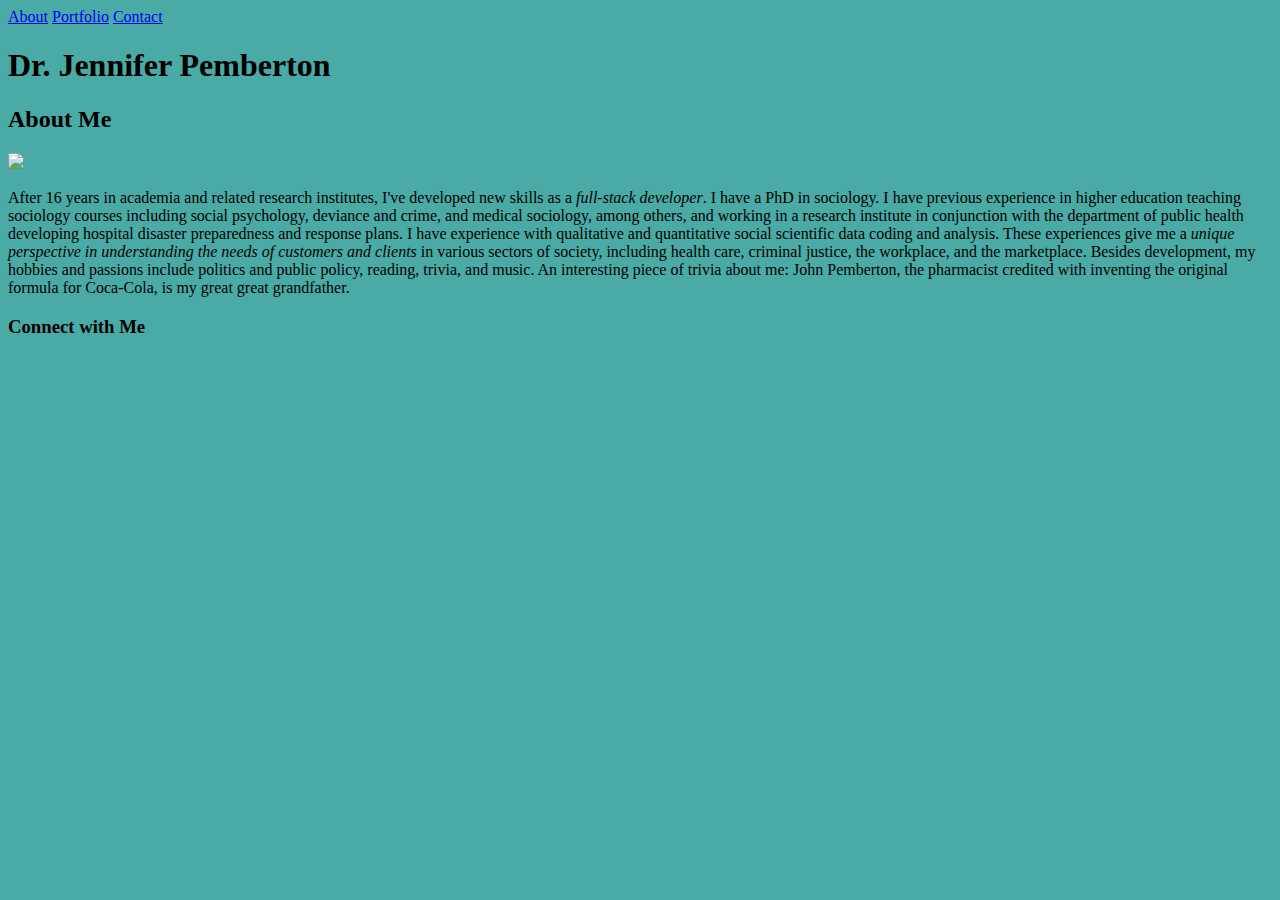
==== index.html @ 4b5c7d3e "6-23-11pm" ====
<!DOCTYPE html>
<html lang="en">

<!-- header title and link to style sheet in assets and css folders -->
<head> 
<meta charset="utf-8">
<title>Jennifer Pemberton</title>
<link rel="stylesheet" type="text/css" href="assets/css/style.css">
</head>

<body>

<!-- This is the top of the page with navigation links to the three pages -->

	<div id="container">
		<div class="top-nav-menu">
		<a href="html/index.html" title="About Me">About</a>
		<a href="html/portfolio.html" title="My Portfolio">Portfolio</a>
		<a href="html/contact.html" title="Contact Info">Contact</a>
	</div>

	<h1><strong>Dr. Jennifer Pemberton</strong></h1>

	<h2>About Me</h2>

	<section>

		<img src="https://media.licdn.com/media/AAEAAQAAAAAAAAcwAAAAJDM3ZDkyMDQzLTYxMDQtNDkxYi05OGM5LTNlYzU1NjBlNTU4OQ.jpg">

		<p>After 16 years in academia and related research institutes, I've developed new skills as a <em>full-stack developer</em>. I have a PhD in sociology. I have previous experience in higher education teaching sociology courses including social psychology, deviance and crime, and medical sociology, among others, and working in a research institute in conjunction with the department of public health developing hospital disaster preparedness and response plans. I have experience with qualitative and quantitative social scientific data coding and analysis. These experiences give me a <em>unique perspective in understanding the needs of customers and clients</em> in various sectors of society, including health care, criminal justice, the workplace, and the marketplace. Besides development, my hobbies and passions include politics and public policy, reading, trivia, and music. An interesting piece of trivia about me: John Pemberton, the pharmacist credited with inventing the original formula for Coca-Cola, is my great great grandfather.
		</p>
</section>

	<h3>Connect with Me</h3>

	



</body>
---- assets/css/style.css ----
body {
	background-color: #4aaaa5;
}
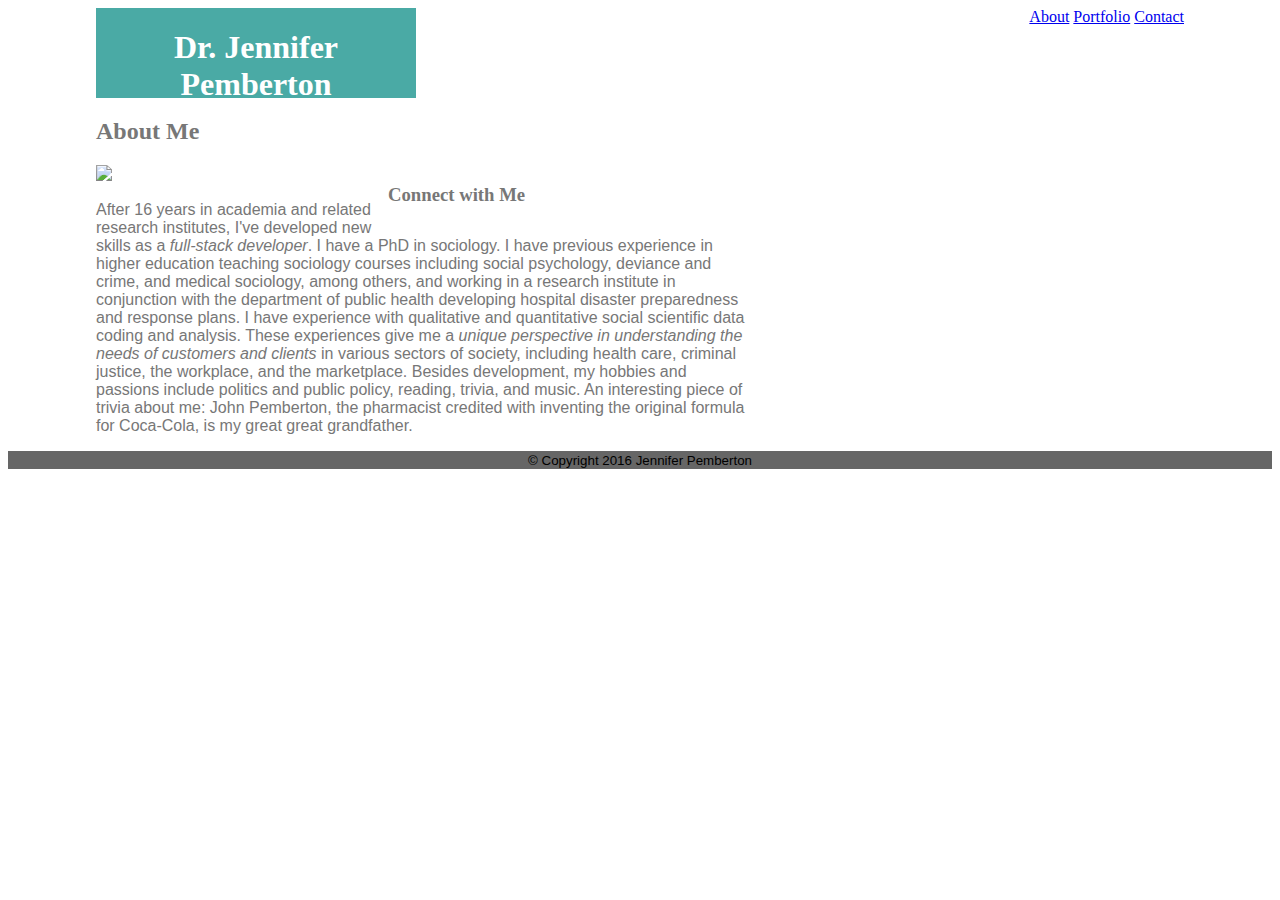
==== commit 33d1fd61: "6-24-changes" ====
--- a/index.html
+++ b/index.html
@@ -3,38 +3,49 @@
 
 <!-- header title and link to style sheet in assets and css folders -->
 <head> 
-<meta charset="utf-8">
-<title>Jennifer Pemberton</title>
-<link rel="stylesheet" type="text/css" href="assets/css/style.css">
+	<meta charset="utf-8">
+	<title>Jennifer Pemberton</title>
+	<!-- linking to reset???????? <link rel="stylesheet" type="text/css" href="assets/css/reset.css"> -->
+	<link rel="stylesheet" type="text/css" href="assets/css/style.css">
 </head>
 
 <body>
 
 <!-- This is the top of the page with navigation links to the three pages -->
 
-	<div id="container">
-		<div class="top-nav-menu">
-		<a href="html/index.html" title="About Me">About</a>
-		<a href="html/portfolio.html" title="My Portfolio">Portfolio</a>
-		<a href="html/contact.html" title="Contact Info">Contact</a>
+<header>
+	<div id="name">
+		<h1><strong>Dr. Jennifer Pemberton</strong></h1>
+	</div>
+		
+	<div class="top-nav-menu">
+		<a href="index.html" title="About Me">About</a>
+		<a href="portfolio.html" title="My Portfolio">Portfolio</a>
+		<a href="contact.html" title="Contact Info">Contact</a>
+	</div>
+	
+</header>
+	
+	<div class="bigcontent">
+		<section class="content">
+			<h2>About Me</h2>
+
+
+			<img src="https://media.licdn.com/media/AAEAAQAAAAAAAAcwAAAAJDM3ZDkyMDQzLTYxMDQtNDkxYi05OGM5LTNlYzU1NjBlNTU4OQ.jpg">
+
+			<aside>
+				<h3>Connect with Me</h3>
+			</aside>
+
+			<p>After 16 years in academia and related research institutes, I've developed new skills as a <em>full-stack developer</em>. I have a PhD in sociology. I have previous experience in higher education teaching sociology courses including social psychology, deviance and crime, and medical sociology, among others, and working in a research institute in conjunction with the department of public health developing hospital disaster preparedness and response plans. I have experience with qualitative and quantitative social scientific data coding and analysis. These experiences give me a <em>unique perspective in understanding the needs of customers and clients</em> in various sectors of society, including health care, criminal justice, the workplace, and the marketplace. Besides development, my hobbies and passions include politics and public policy, reading, trivia, and music. An interesting piece of trivia about me: John Pemberton, the pharmacist credited with inventing the original formula for Coca-Cola, is my great great grandfather.
+			</p>
+
+		</section>
 	</div>
 
-	<h1><strong>Dr. Jennifer Pemberton</strong></h1>
 
-	<h2>About Me</h2>
-
-	<section>
-
-		<img src="https://media.licdn.com/media/AAEAAQAAAAAAAAcwAAAAJDM3ZDkyMDQzLTYxMDQtNDkxYi05OGM5LTNlYzU1NjBlNTU4OQ.jpg">
-
-		<p>After 16 years in academia and related research institutes, I've developed new skills as a <em>full-stack developer</em>. I have a PhD in sociology. I have previous experience in higher education teaching sociology courses including social psychology, deviance and crime, and medical sociology, among others, and working in a research institute in conjunction with the department of public health developing hospital disaster preparedness and response plans. I have experience with qualitative and quantitative social scientific data coding and analysis. These experiences give me a <em>unique perspective in understanding the needs of customers and clients</em> in various sectors of society, including health care, criminal justice, the workplace, and the marketplace. Besides development, my hobbies and passions include politics and public policy, reading, trivia, and music. An interesting piece of trivia about me: John Pemberton, the pharmacist credited with inventing the original formula for Coca-Cola, is my great great grandfather.
-		</p>
-</section>
-
-	<h3>Connect with Me</h3>
-
-	
-
-
+<footer>
+	<small>&copy; Copyright 2016 Jennifer Pemberton</small>
+</footer>
 
 </body>--- a/assets/css/style.css
+++ b/assets/css/style.css
@@ -1,3 +1,56 @@
-body {
+header {
+	background-color: #ffffff;
+	height: 90px;
+}
+
+#name {
 	background-color: #4aaaa5;
+	color: #ffffff;
+	font-family: Times;
+	float: left;
+	margin-left: 88px;
+	width: 320px;
+	height: 90px;
+	text-align: center;
+}
+
+.top-nav-menu {
+	float: right;
+	margin-right: 88px;
+	font-family: Times;
+	color: #777777;
+}
+
+.bigcontent {
+	background-image:url(../images/carbon_fibre/carbon_fibre.png);
+}
+
+h2{
+	font-family: Times;
+}
+
+.content {
+	width: 650px;
+	margin-left: 88px;
+	background-color: #ffffff;
+	font-family: Helvetica;
+	color: #777777;
+}
+
+p {
+
+}
+
+aside {
+	float: right;
+	margin-right: 88px;
+	font-family: Times;
+	width: 270px;
+}
+
+
+footer {
+	text-align: center;
+	background-color: #666666;
+	font-family: Helvetica;
 }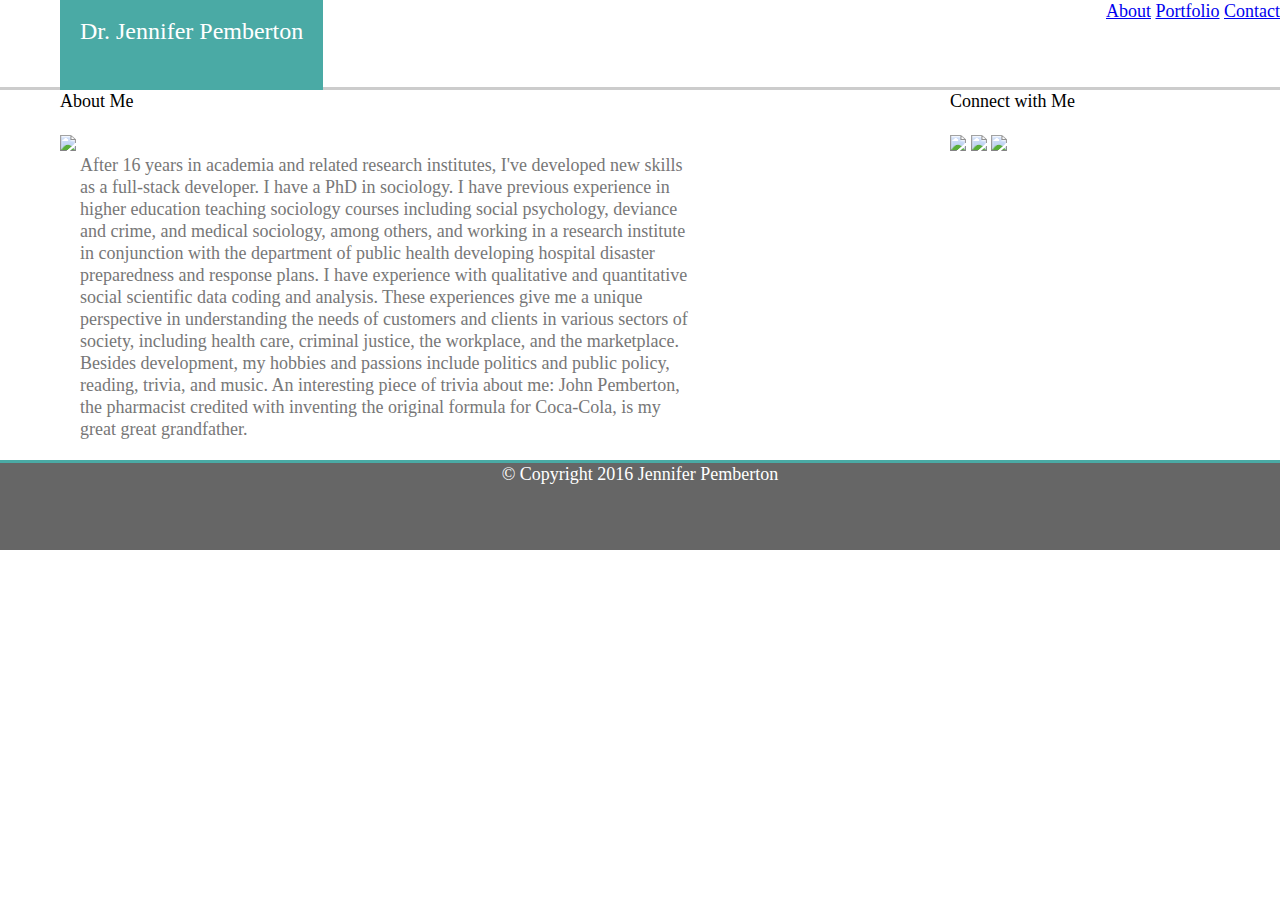
==== commit 2d36e654: "changes 6-26" ====
--- a/index.html
+++ b/index.html
@@ -5,7 +5,7 @@
 <head> 
 	<meta charset="utf-8">
 	<title>Jennifer Pemberton</title>
-	<!-- linking to reset???????? <link rel="stylesheet" type="text/css" href="assets/css/reset.css"> -->
+	<link rel="stylesheet" type="text/css" href="assets/css/reset.css">
 	<link rel="stylesheet" type="text/css" href="assets/css/style.css">
 </head>
 
@@ -13,38 +13,40 @@
 
 <!-- This is the top of the page with navigation links to the three pages -->
 
-<header>
-	<div id="name">
-		<h1><strong>Dr. Jennifer Pemberton</strong></h1>
-	</div>
-		
+<header id="full">
+	<h1 class="name"><strong>Dr. Jennifer Pemberton</strong></h1>
+
 	<div class="top-nav-menu">
 		<a href="index.html" title="About Me">About</a>
 		<a href="portfolio.html" title="My Portfolio">Portfolio</a>
 		<a href="contact.html" title="Contact Info">Contact</a>
-	</div>
-	
+	</div>	
 </header>
-	
-	<div class="bigcontent">
-		<section class="content">
-			<h2>About Me</h2>
 
-
-			<img src="https://media.licdn.com/media/AAEAAQAAAAAAAAcwAAAAJDM3ZDkyMDQzLTYxMDQtNDkxYi05OGM5LTNlYzU1NjBlNTU4OQ.jpg">
-
-			<aside>
-				<h3>Connect with Me</h3>
-			</aside>
+	<section class="content">
+		<h2>About Me</h2> <br>
+		
+		<section class="photo">
+		<img src=assets/images/me4.jpg>
+		</section>
 
 			<p>After 16 years in academia and related research institutes, I've developed new skills as a <em>full-stack developer</em>. I have a PhD in sociology. I have previous experience in higher education teaching sociology courses including social psychology, deviance and crime, and medical sociology, among others, and working in a research institute in conjunction with the department of public health developing hospital disaster preparedness and response plans. I have experience with qualitative and quantitative social scientific data coding and analysis. These experiences give me a <em>unique perspective in understanding the needs of customers and clients</em> in various sectors of society, including health care, criminal justice, the workplace, and the marketplace. Besides development, my hobbies and passions include politics and public policy, reading, trivia, and music. An interesting piece of trivia about me: John Pemberton, the pharmacist credited with inventing the original formula for Coca-Cola, is my great great grandfather.
 			</p>
+	</section>
 
-		</section>
-	</div>
+	<aside class="right">
+		<h3>Connect with Me</h3> <br>
+		<img src=assets/images/github.png>
+		<img src=assets/images/linkedin.png>
+		<img src=assets/images/stackoverflow.png>
+	</aside>
+
+</div>
+	
 
 
-<footer>
+
+<footer class="main footer">
 	<small>&copy; Copyright 2016 Jennifer Pemberton</small>
 </footer>
 
--- a/assets/css/style.css
+++ b/assets/css/style.css
@@ -1,56 +1,88 @@
+
+* {
+  box-sizing: border-box;
+}
+
+body{
+	background-image: url(../images/carbon_fibre/carbon_fibre.png);
+	font: 'Arial', 'Helvetica Neue', Helvetica, sans-serif;
+	font-size: 18px;
+	line-height: 22px;
+}
+
 header {
 	background-color: #ffffff;
+	border-bottom: solid;
+	border-color: #cccccc;
+	font-family: 'Georgia', Times, Times New Roman, serif;
 	height: 90px;
 }
 
-#name {
+h1 {
+	color: #ffffff;
+	font-size: 24px;
+	font: 'Georgia';
+}
+
+.name {
 	background-color: #4aaaa5;
 	color: #ffffff;
-	font-family: Times;
+	display: inline-block;
 	float: left;
-	margin-left: 88px;
-	width: 320px;
+	height: 90px;
+	margin-left: 60px;
+	padding: 20px;
+	text-align: center;
+}
+
+.top-nav-menu {
+	background-color: #ffffff;
+	color: #777777;
+	display: inline-block;
+	float:right;
+	text-align: center;
+	text-decoration: none;
+}
+
+.content {
+	background-color: #ffffff;
+	float: left;
+	margin-left: 60px;
+	width: 650px;
+}
+
+.photo {
+	float: left;
+}
+
+p {
+	color: #777777;
+	padding: 10px;
+	margin: 10px;
+}
+
+aside {
+	background-color: #ffffff;
+	float: right;
+	margin-right: 60px;
+	width: 270px;
+}
+
+footer {
+	background-color: #666666;
+	border-top: solid;
+	border-color: #4aaaa5;
+	clear: both;
+	color: #ffffff;
 	height: 90px;
 	text-align: center;
 }
 
-.top-nav-menu {
-	float: right;
-	margin-right: 88px;
-	font-family: Times;
-	color: #777777;
-}
-
-.bigcontent {
-	background-image:url(../images/carbon_fibre/carbon_fibre.png);
-}
-
-h2{
-	font-family: Times;
-}
-
-.content {
-	width: 650px;
-	margin-left: 88px;
-	background-color: #ffffff;
-	font-family: Helvetica;
-	color: #777777;
-}
-
-p {
-
-}
-
-aside {
-	float: right;
-	margin-right: 88px;
-	font-family: Times;
-	width: 270px;
-}
-
-
-footer {
+.btn {
+	background-color: #4aaaa5;
+	color: #ffffff;
+	display: inline-block;
+	margin: 0;
+	padding: 10px 30px;
 	text-align: center;
-	background-color: #666666;
-	font-family: Helvetica;
 }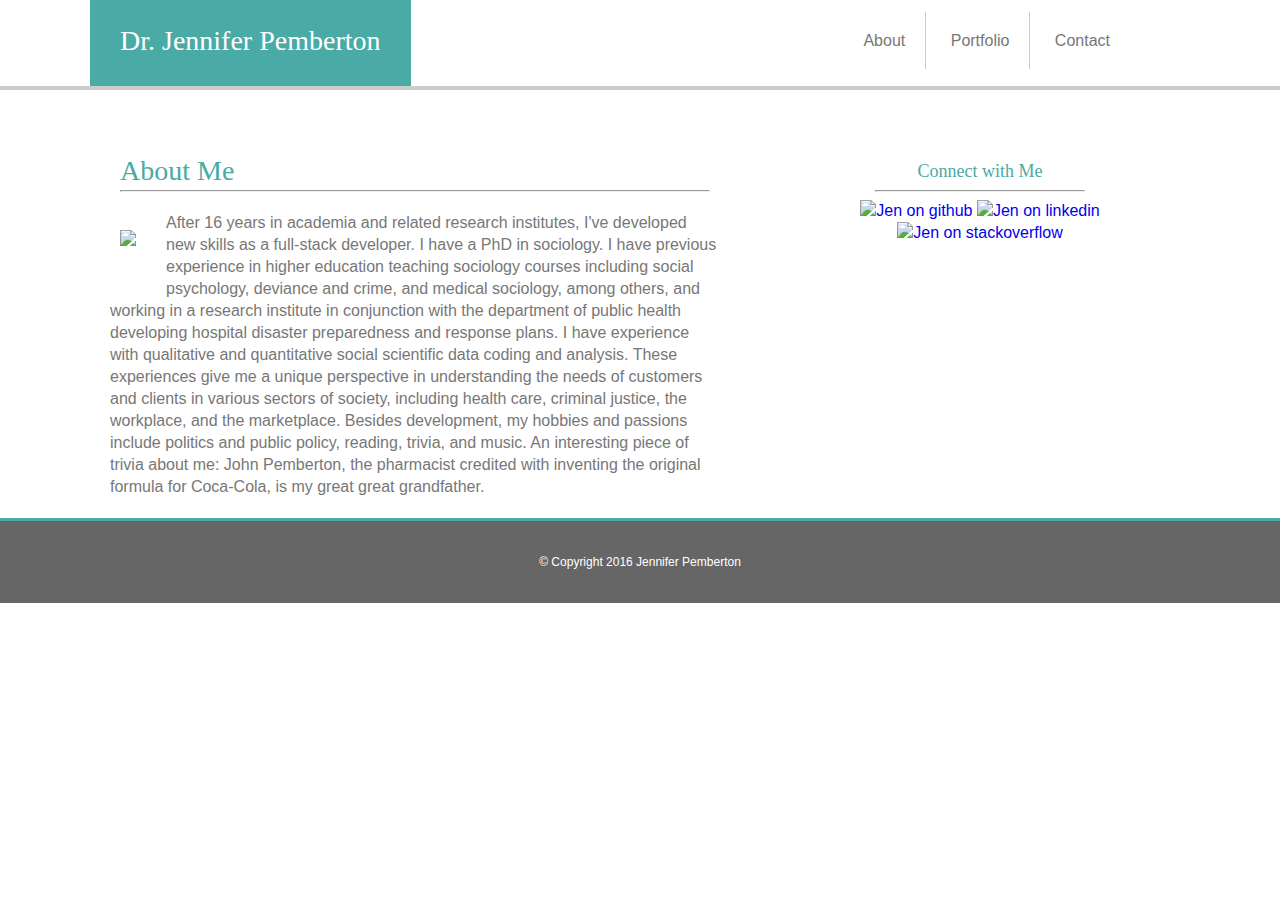
==== commit 4b2fea0e: "6/28 changes" ====
--- a/index.html
+++ b/index.html
@@ -17,14 +17,17 @@
 	<h1 class="name"><strong>Dr. Jennifer Pemberton</strong></h1>
 
 	<div class="top-nav-menu">
-		<a href="index.html" title="About Me">About</a>
-		<a href="portfolio.html" title="My Portfolio">Portfolio</a>
-		<a href="contact.html" title="Contact Info">Contact</a>
+			<a href="index.html" title="About Me" style="border-right:1px solid #cccccc">About</a>
+			<a href="portfolio.html" title="My Portfolio" style="border-right:1px solid #cccccc">Portfolio</a>
+			<a href="contact.html" title="Contact Info">Contact</a>
 	</div>	
 </header>
 
+<div class="wrapper">
 	<section class="content">
-		<h2>About Me</h2> <br>
+		<h2>About Me</h2>
+
+		<hr>
 		
 		<section class="photo">
 		<img src=assets/images/me4.jpg>
@@ -32,22 +35,27 @@
 
 			<p>After 16 years in academia and related research institutes, I've developed new skills as a <em>full-stack developer</em>. I have a PhD in sociology. I have previous experience in higher education teaching sociology courses including social psychology, deviance and crime, and medical sociology, among others, and working in a research institute in conjunction with the department of public health developing hospital disaster preparedness and response plans. I have experience with qualitative and quantitative social scientific data coding and analysis. These experiences give me a <em>unique perspective in understanding the needs of customers and clients</em> in various sectors of society, including health care, criminal justice, the workplace, and the marketplace. Besides development, my hobbies and passions include politics and public policy, reading, trivia, and music. An interesting piece of trivia about me: John Pemberton, the pharmacist credited with inventing the original formula for Coca-Cola, is my great great grandfather.
 			</p>
-	</section>
+		</section>
 
 	<aside class="right">
-		<h3>Connect with Me</h3> <br>
-		<img src=assets/images/github.png>
-		<img src=assets/images/linkedin.png>
-		<img src=assets/images/stackoverflow.png>
+		<h3>Connect with Me</h3> 
+		<hr>
+		<a href="https://github.com/JenPhD">
+  			<img src="assets/images/github.png" alt="Jen on github">
+		</a>
+		<a href="https://www.linkedin.com/in/jennifer-pemberton-411a3335?trk=hp-identity-name">
+			<img src="assets/images/linkedin.png" alt="Jen on linkedin">
+		</a>
+		<a href="http://stackoverflow.com/users/6406619/jenphd">
+			<img src="assets/images/stackoverflow.png" alt="Jen on stackoverflow">
+		</a>
 	</aside>
-
+	</div class="push"> </div>
 </div>
 	
-
-
-
-<footer class="main footer">
+<footer>
 	<small>&copy; Copyright 2016 Jennifer Pemberton</small>
 </footer>
 
-</body>+</body>
+</html>--- a/assets/css/style.css
+++ b/assets/css/style.css
@@ -1,12 +1,10 @@
-
 * {
   box-sizing: border-box;
 }
 
 body{
 	background-image: url(../images/carbon_fibre/carbon_fibre.png);
-	font: 'Arial', 'Helvetica Neue', Helvetica, sans-serif;
-	font-size: 18px;
+	font-family: 'Arial', 'Helvetica Neue', Helvetica, sans-serif;
 	line-height: 22px;
 }
 
@@ -14,14 +12,30 @@
 	background-color: #ffffff;
 	border-bottom: solid;
 	border-color: #cccccc;
-	font-family: 'Georgia', Times, Times New Roman, serif;
+	border-width: 4px;
 	height: 90px;
+}
+
+.wrapper {
+	min-height: 100%;
+	height: auto !important;
+	height: 100%;
+	margin: 0 auto -90px;
+}
+
+h1, h2, h3 {
+	font-family: Georgia, Times, 'Times New Roman', serif;
 }
 
 h1 {
 	color: #ffffff;
-	font-size: 24px;
-	font: 'Georgia';
+	font-size: 28px;
+}
+
+hr {
+	color: #cccccc;
+	margin-left: 30px;
+	margin-right: 30px;
 }
 
 .name {
@@ -29,9 +43,9 @@
 	color: #ffffff;
 	display: inline-block;
 	float: left;
-	height: 90px;
-	margin-left: 60px;
-	padding: 20px;
+	height: 86px;
+	margin-left: 90px;
+	padding: 30px;
 	text-align: center;
 }
 
@@ -40,42 +54,92 @@
 	color: #777777;
 	display: inline-block;
 	float:right;
+	height: 86px;
+	margin-right: 120px;
+	padding: 30px;
 	text-align: center;
 	text-decoration: none;
+}
+
+.top-nav-menu > a { 
+	color: #777777;
+	font: 18px;
+	padding: 20px;
+	text-align: center;
+	text-decoration: none;
+}
+
+
+.top-nav-menu > a:hover {
+	color: #ffffff;
+	background-color: #4aaaa5;
 }
 
 .content {
 	background-color: #ffffff;
 	float: left;
-	margin-left: 60px;
+	margin-top: 60px;
+	margin-left: 90px;
 	width: 650px;
+	height: auto;
+}
+
+.content > a {
+	margin: 27px;
+	padding: 10px;
+}
+
+h2 {
+	color:  #4aaaa5;
+	font-size: 28px;
+	margin-top: 10px;
+	margin-left: 30px;
+	text-align: left;	
 }
 
 .photo {
 	float: left;
+	margin: 30px;
 }
 
 p {
 	color: #777777;
+	margin: 10px;
 	padding: 10px;
-	margin: 10px;
+	font: 10px;
+	
 }
 
 aside {
+	text-align: center;
 	background-color: #ffffff;
 	float: right;
-	margin-right: 60px;
+	margin-right: 165px;
+	margin-top: 60px;
 	width: 270px;
 }
 
-footer {
-	background-color: #666666;
-	border-top: solid;
-	border-color: #4aaaa5;
-	clear: both;
-	color: #ffffff;
-	height: 90px;
+h3 {
+	color:  #4aaaa5;
+	font-size: 18px;
+	margin-top: 10px;
 	text-align: center;
+}
+
+.right > a {
+	text-decoration: none;
+}
+
+.user {
+	color: #777777;
+	margin: 20px;
+	padding: 10px;
+}
+
+.message {
+	color: #777777;
+	margin: 20px;
+	padding: 10px;
 }
 
 .btn {
@@ -85,4 +149,29 @@
 	margin: 0;
 	padding: 10px 30px;
 	text-align: center;
-}+}
+
+#img {
+	position: absolute;
+}
+
+#hangman {
+	background-color: #4aaaa5;
+	color: #ffffff;
+	display: inline-block;
+	margin-bottom: 20px;
+	position: relative;
+	text-align: center;
+	width: 250px;
+}
+
+footer {
+	background-color: #666666;
+	border-top: solid;
+	border-color: #4aaaa5;
+	clear: both;
+	color: #ffffff;
+	font-size: 12px;
+	padding:30px;
+	text-align: center;
+}
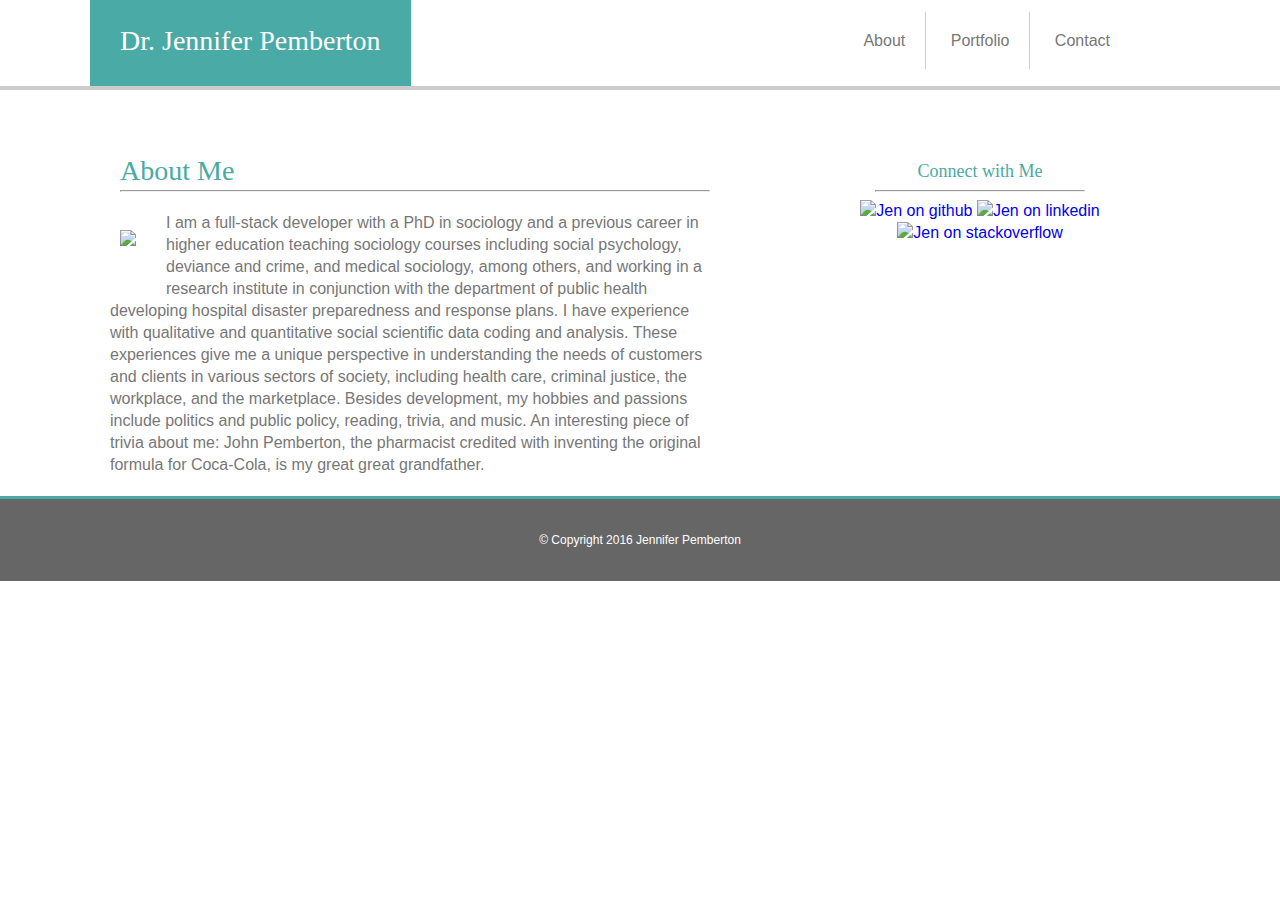
==== commit 44edc6b4: "6/29 changes" ====
--- a/index.html
+++ b/index.html
@@ -33,7 +33,7 @@
 		<img src=assets/images/me4.jpg>
 		</section>
 
-			<p>After 16 years in academia and related research institutes, I've developed new skills as a <em>full-stack developer</em>. I have a PhD in sociology. I have previous experience in higher education teaching sociology courses including social psychology, deviance and crime, and medical sociology, among others, and working in a research institute in conjunction with the department of public health developing hospital disaster preparedness and response plans. I have experience with qualitative and quantitative social scientific data coding and analysis. These experiences give me a <em>unique perspective in understanding the needs of customers and clients</em> in various sectors of society, including health care, criminal justice, the workplace, and the marketplace. Besides development, my hobbies and passions include politics and public policy, reading, trivia, and music. An interesting piece of trivia about me: John Pemberton, the pharmacist credited with inventing the original formula for Coca-Cola, is my great great grandfather.
+			<p>I am a full-stack developer with a PhD in sociology and a previous career in higher education teaching sociology courses including social psychology, deviance and crime, and medical sociology, among others, and working in a research institute in conjunction with the department of public health developing hospital disaster preparedness and response plans. I have experience with qualitative and quantitative social scientific data coding and analysis. These experiences give me a unique perspective in understanding the needs of customers and clients in various sectors of society, including health care, criminal justice, the workplace, and the marketplace. Besides development, my hobbies and passions include politics and public policy, reading, trivia, and music. An interesting piece of trivia about me: John Pemberton, the pharmacist credited with inventing the original formula for Coca-Cola, is my great great grandfather.
 			</p>
 		</section>
 
@@ -50,7 +50,6 @@
 			<img src="assets/images/stackoverflow.png" alt="Jen on stackoverflow">
 		</a>
 	</aside>
-	</div class="push"> </div>
 </div>
 	
 <footer>
--- a/assets/css/style.css
+++ b/assets/css/style.css
@@ -151,16 +151,88 @@
 	text-align: center;
 }
 
-#img {
-	position: absolute;
-}
-
-#hangman {
-	background-color: #4aaaa5;
-	color: #ffffff;
-	display: inline-block;
-	margin-bottom: 20px;
-	position: relative;
+#project1 {
+	display:inline-block;
+	margin: 30px;
+	position: relative;
+}
+
+#project1 > a {
+	background-color: #4aaaa5;
+	color: #ffffff;
+	display: inline;
+	padding: 15px;
+	bottom: 20px;
+	position: absolute;
+	text-align: center;
+	width: 250px;
+}
+
+#project2 {
+	display:inline-block;
+	margin: 30px;
+	position: relative;
+}
+
+#project2 > a {
+	background-color: #4aaaa5;
+	color: #ffffff;
+	display: inline;
+	padding: 15px;
+	bottom: 20px;
+	position: absolute;
+	text-align: center;
+	width: 250px;
+}
+
+#project3 {
+	display:inline-block;
+	margin: 30px;
+	position: relative;
+
+}
+
+#project3 > a {
+	background-color: #4aaaa5;
+	color: #ffffff;
+	display: inline;
+	padding: 15px;
+	bottom: 20px;
+	position: absolute;
+	text-align: center;
+	width: 250px;
+}
+
+#project4 {
+	display:inline-block;
+	margin: 30px;
+	position: relative;
+}
+
+#project4 > a {
+	background-color: #4aaaa5;
+	color: #ffffff;
+	display: inline;
+	padding: 15px;
+	bottom: 20px;
+	position: absolute;
+	text-align: center;
+	width: 250px;
+}
+
+#project5 {
+	display:inline-block;
+	margin: 30px;
+	position: relative;
+}
+
+#project5 > a {
+	background-color: #4aaaa5;
+	color: #ffffff;
+	display: inline;
+	padding: 15px;
+	bottom: 20px;
+	position: absolute;
 	text-align: center;
 	width: 250px;
 }
